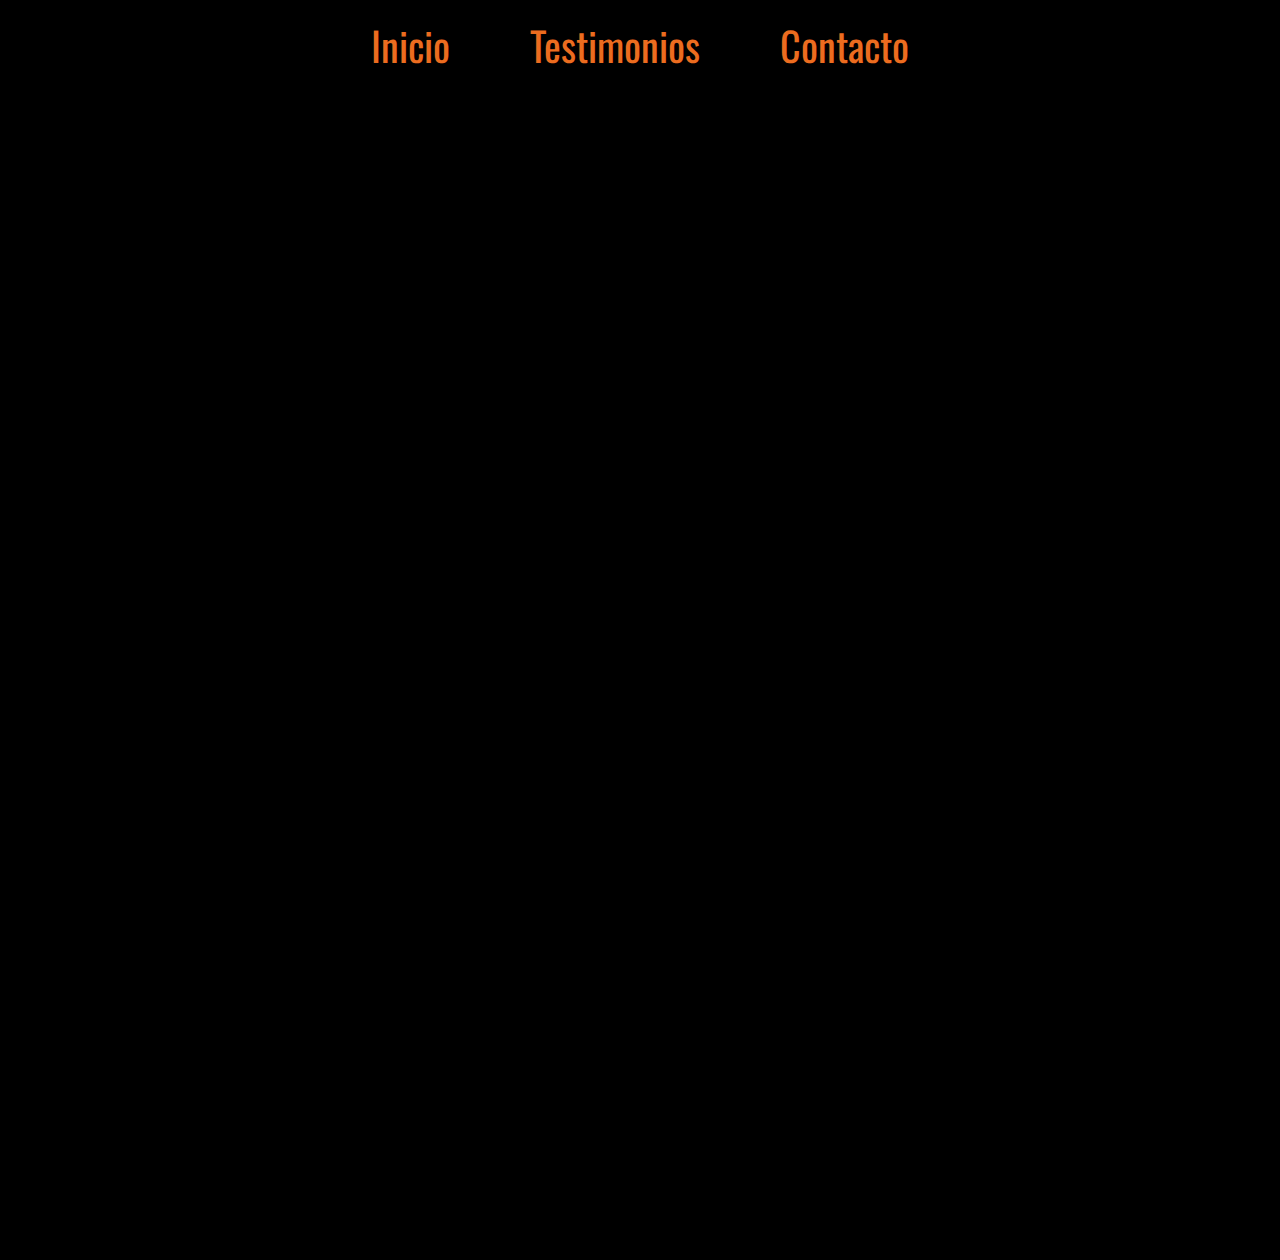
==== Galeria.html @ 6d9befce "Finalización de ajustes" ====
<!DOCTYPE html>
<html lang="es">
<head>
    <meta charset="UTF-8">
    <meta http-equiv="X-UA-Compatible" content="IE=edge">
    <meta name="viewport" content="width=device-width, initial-scale=1.0">
    <title>Galeria</title>
    <link rel="stylesheet" href="CSS Galeria/Style Galeria.css">
</head>

<body>
    <header header class="navbarcelu">
        <div class="row34">
            <ul>
                <li><a href="Index.html">Inicio</a></li>
                <li><a href="Index.html">Testimonios</a></li>
                <li><a href="Index.html">Contacto</a></li>
            </ul>
        </div>
    </header>
    <main>
        <section class="banner">
            <div class="row">
                <div class="col-100">
                    <img src="https://www.elcolombiano.com/documents/10157/0/580x387/0c11/580d365/none/11101/HILJ/image_content_36262603_20200825164624.jpg" alt="">
                </div>
                <div class="col-100">
                    <img src=https://telemedellin.tv/wp-content/uploads/2020/06/gimnasios.jpg alt="">
                </div>
                <div class="col-100">
                    <img src=https://www.eltiempo.com/uploads/2019/03/03/5c7be9d04d5fd.jpeg alt="">
                </div>
            </div>
        </section>
        <section class="galery">
            <div class="row-2">
                <div class="col_302">
                    <figure>
                        <img src=https://g4l-images.imgix.net/55b8f54fe4b054125064bee8/d43d90c4aedf9883b8f9976c82eae82a?fit=crop&auto=format,compress alt="">
                    </figure>   
                </div>
                <div class="col_302">
                    <figure>
                        <img src=http://enlamiracr.com/wp-content/uploads/2020/10/IMG_0111-830x553.jpg alt="">
                    </figure>   
                </div>
                <div class="col_302">
                    <figure>
                        <img src=https://www.elfinancierocr.com/resizer/pvFrzeeJ9qvgmjuj9V39MgrxWcw=/1200x0/center/middle/filters:quality(100)/www.elfinancierocr.com/resizer/e70hDBWpu7Crc2wZdgddUwzGNfk=/1200x0/center/middle/filters:quality(100)/cloudfront-us-east-1.images.arcpublishing.com/gruponacion/XYVQK24C2ZD3VPYUR75BG5DUBE.jpg alt="">
                    </figure>   
                </div>
                <div class="col_302">
                    <figure>
                        <img src=https://elcorporativocr.com/wp-content/uploads/2020/10/IMG_0090-e1603211215823.jpeg alt="">
                    </figure>   
                </div>
            </div>
        </section>
    </main>
</body>
</html>
---- CSS Galeria/Style Galeria.css ----
@import url('https://fonts.googleapis.com/css2?family=Goblin+One&family=Oswald&display=swap');

.navbarcelu{
    width: 100%;
    height: 10vh;
}

.navbarcelu .row34{
    width: 100%;
    height: 10vh;
    display: flex;
    justify-content: center;
    align-items: center;
    /* background-color: orangered; */
}

.navbarcelu .row34 ul{
    padding-left: 0px;
    display: flex;
    justify-content: center;
    align-items: center;
}

.navbarcelu .row34 ul li{
    padding: 15px 40px;
    font-family: 'Oswald', sans-serif;
    font-size: 2.5rem;
    list-style: none;
}

.navbarcelu .row34 ul li a{
    height: 100%;
    width: 100%;
    text-decoration: none;
    color: #ec6c1f;
}

.navbarcelu .row34 ul li a:hover{
    color: white;
}


html{
    background-color: black;
}
body{
    margin: 0px;
    /* overflow-x: hidden; */
}

.banner{
    width: 100%;
    height: 90vh;
    overflow-x: hidden;
}

.banner .row{
    width: 300%;
    height: 90vh;
    display: flex;
    animation: banner 20s infinite;
    transition: 3s ease-in-out;
}

.banner .row .col-100{
    width: 100%;
    height: 90vh;
    overflow-y: hidden;
    display: flex;
    justify-content: center;
    align-items: center;
}

.banner .row .col-100 img{
    width: 100%;
}

.galery{
    display: flex;
    height: 40vh;
}

.galery .row-2{
    align-items: center;
    width: 100%;
    display: flex;
    flex-direction: row;
}
.galery .row-2 .col_302{
    width: 30%;
}

.galery .row-2 .col_302 figure{
    margin: 0px;
}

.galery .row-2 .col_302 figure img{
    width: 100%;
}


@keyframes banner{
    33%{
        margin-left: -100%;
    }

    66%{
        margin-left: -200%;
    }
    99%{
        margin-left: 0px;
    }
}

@media(max-width: 1080px){
    .banner{
        height: 90vh;
    }

    .banner .row{
        height: 45vh;
    }
    
    .banner .row .col-100{
        height: 90vh;
    }

    .galery .row-2{
        flex-direction: column;
    }

    .galery .row-2 .col_302{
        width: 95%;
    }
}

@media(max-width: 768px){
    .banner{
        height: 65vh;
    }

    .banner .row{
        height: 45vh;
    }
    
    .banner .row .col-100{
        height: 60vh;
    }

    .galery .row-2{
        flex-direction: column;
    }

    .galery .row-2 .col_302{
        width: 95%;
    }
}

@media(max-width: 480px){
    .navbarcelu{
        height: 25vh;
    }
    
    .navbarcelu .row34{
        height: 25vh;
    }

    .navbarcelu .row34 ul{
        flex-direction: column;
    }

    .navbarcelu .row34 ul li{
        padding: 5px 10px;
    }

    .banner{
        height: 48vh;
    }

    .banner .row{
        height: 45vh;
    }
    
    .banner .row .col-100{
        height: 45vh;
    }

    .galery .row-2{
        flex-direction: column;
    }

    .galery .row-2 .col_302{
        width: 95%;
    }
}

@media(max-width: 370px){

    .banner{
        height: 26vh;
    }

    .banner .row{
        height: 25vh;
    }
    
    .banner .row .col-100{
        height: 25vh;
    }

    .galery .row-2{
        flex-direction: column;
    }

    .galery .row-2 .col_302{
        width: 95%;
    }
}
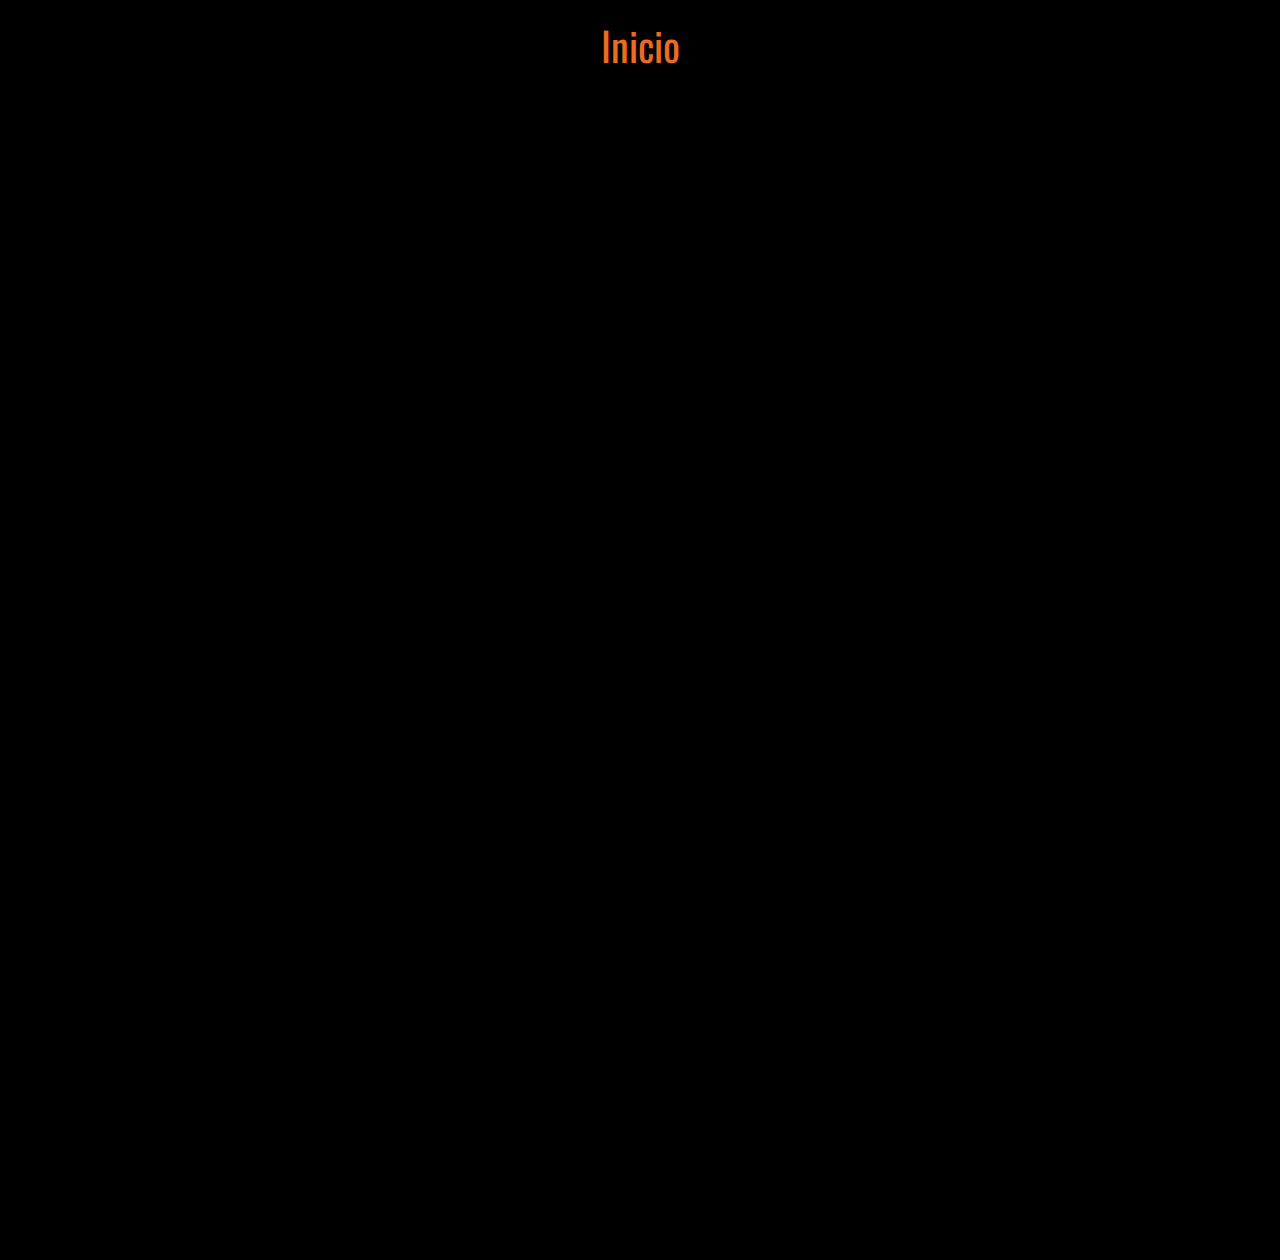
==== commit 1c674136: "FINAL" ====
--- a/Galeria.html
+++ b/Galeria.html
@@ -13,8 +13,8 @@
         <div class="row34">
             <ul>
                 <li><a href="Index.html">Inicio</a></li>
-                <li><a href="Index.html">Testimonios</a></li>
-                <li><a href="Index.html">Contacto</a></li>
+                <!-- <li><a href="Index.html">Testimonios</a></li>
+                <li><a href="Index.html">Contacto</a></li> -->
             </ul>
         </div>
     </header>
